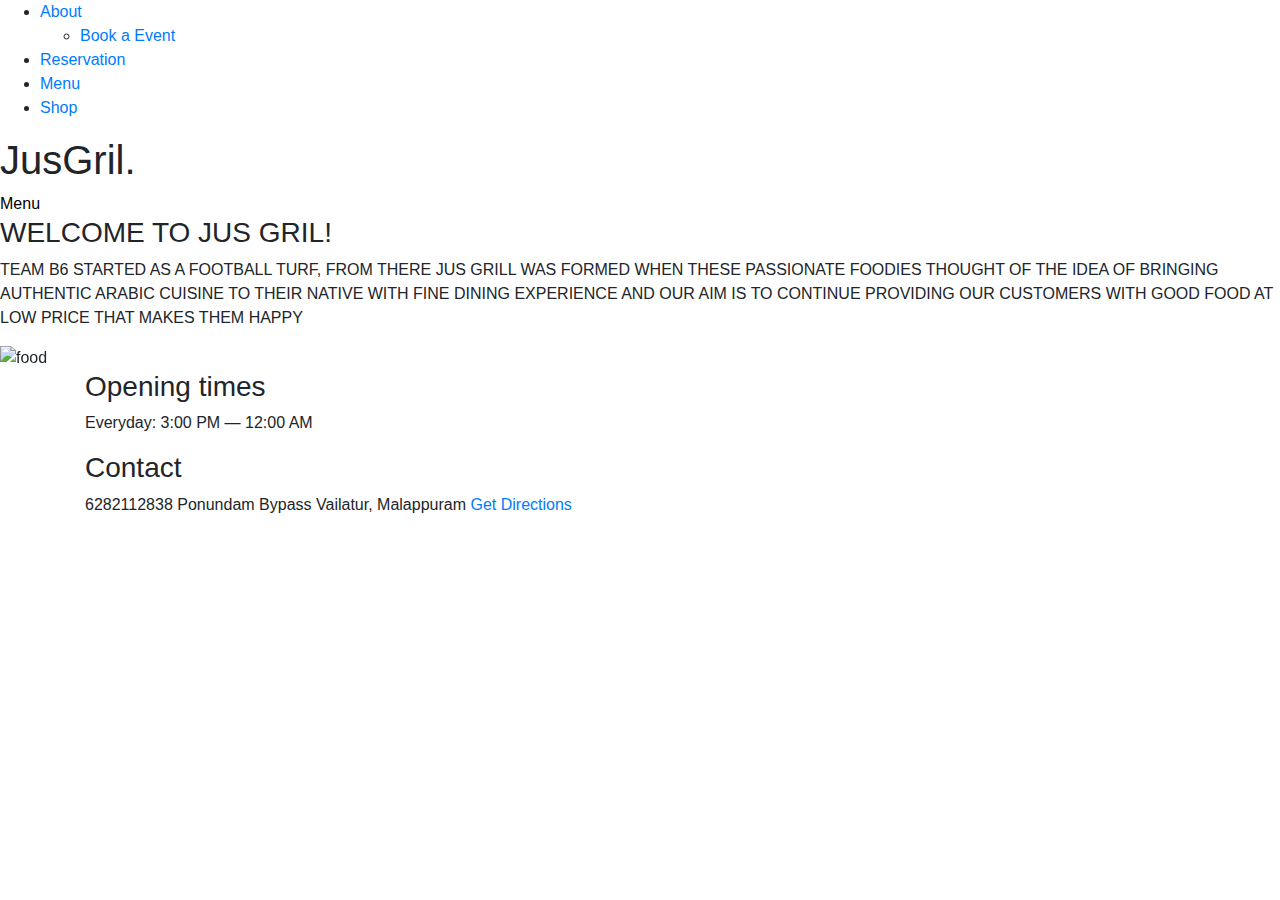
==== index.html @ 69df44dc "undone html" ====
<!DOCTYPE html>
<html lang="en">
<head>
    <!-- Required meta tags -->
    <meta charset="utf-8">
    <meta name="viewport" content="width=device-width, initial-scale=1, shrink-to-fit=no">

    <!-- Favicon -->
    <link rel="icon" href="icon.png" type="image/png">

    <!-- Bootstrap CSS -->
    <link rel="stylesheet" href="https://stackpath.bootstrapcdn.com/bootstrap/4.3.1/css/bootstrap.min.css" integrity="sha384-ggOyR0iXCbMQv3Xipma34MD+dH/1fQ784/j6cY/iJTQUOhcWr7x9JvoRxT2MZw1T" crossorigin="anonymous">

    <style>
        .link-to-book {
            color: black; /* Set text color to black */
            background-color: white; /* Set background color to white */
            /* You can also add additional styles as needed */
        }
    </style>

    <title>Jus Gril Restro</title>
</head>
  <body>
    
   
  <nav>
    <ul class="nav-flex-row">
      <li class="nav-item">
        <a href="#about">About</a>
      </li>
    <ul class="nav-flex-row">
        <li class="nav-item">
            <a href="tel:6282112838">Book a Event</a>
        </li>
    </ul>
      <li class="nav-item">
        <a href="#reservation">Reservation</a>
      </li>
      <li class="nav-item">
        <a href="javascript:void(0);" onclick="toggleMenu()">Menu</a>
      </li>

      <li class="nav-item">
        <a href="#shop">Shop</a>
      </li>
    </ul>
  </nav>

  <section class="section-intro">
    <header>
      <h1>JusGril.</h1>
   </header>
    <div class="link-to-book-wrapper">
      <a class="link-to-book" href="https://dnshkkl.github.io/menu/">Menu</a>
    </div>
  </section>
  <section class="about-section">
    <article>
      <h3>
         WELCOME TO JUS GRIL!
      </h3>
      <p>
        
TEAM B6 STARTED AS A FOOTBALL TURF, FROM THERE JUS GRILL
WAS FORMED WHEN THESE PASSIONATE FOODIES THOUGHT OF
THE IDEA OF BRINGING AUTHENTIC ARABIC CUISINE TO THEIR
NATIVE WITH FINE DINING EXPERIENCE AND OUR AIM IS TO
CONTINUE PROVIDING OUR CUSTOMERS WITH GOOD FOOD AT LOW
PRICE THAT MAKES THEM HAPPY
      </p>
    </article>
  </section>
<section id="menu-section" style="display: none;">
    <!-- Add your menu images here -->
    <img src="menu-01.png" alt="Menu 1">
    <img src="menu-02.png" alt="Menu 2">
    <!-- Add more menu images as needed -->
    <img src="menu-03.png" alt="Menu 3">
    <img src="menu-04.png" alt="Menu 4">
    <img src="menu-05.png" alt="Menu 5">
    <img src="menu-06.png" alt="Menu 6">
</section>

  <div id="carouselExampleControls" class="carousel slide" data-ride="carousel">
    <div class="carousel-inner">
      <div class="carousel-item active">
        <img src="1st.jpg" class="d-block w-100" alt="food">

      </div>
      <div class="carousel-item">
        <img src="2nd.jpg" class="d-block w-100" alt="food">

      </div>
      <div class="carousel-item">
        <img src="3rd.jpg" class="d-block w-100" alt="food">
      </div>
    </div>
    <a class="carousel-control-prev" href="#carouselExampleControls" role="button" data-slide="prev">
      <span class="carousel-control-prev-icon" aria-hidden="true"></span>
      <span class="sr-only">Previous</span>
    </a>
    <a class="carousel-control-next" href="#carouselExampleControls" role="button" data-slide="next">
      <span class="carousel-control-next-icon" aria-hidden="true"></span>
      <span class="sr-only">Next</span>
    </a>
  </div>

  <div class="container">
    <div class="row-flex">
     <!-- <div class="flex-column-form">
        <h3>
          Make a Event booking
        </h3>
      <form class="media-centered">
          <div class="form-group">
            <p>
              Please leave your number we will call to make a reservation
            </p>
            <input type="name" class="form-control" id="exampleInputName1" aria-describedby="nameHelp" placeholder="Enter your name">
          </div>
          <div class="form-group">
            <input type="number" class="form-control" id="exampleInputphoneNumber1" placeholder="Enter your phone number">
          </div>
          <button type="submit" class="btn btn-primary">Submit</button>
      </form>
      </div> -->
      <div class="opening-time">
        <h3>
          Opening times
        </h3>
        <p>
         <span>Everyday: 3:00 PM — 12:00 AM</span> 
        </p>
      </div>
      <div class="contact-adress">
        <h3>
          Contact
        </h3>
        <p>
          <span>6282112838</span>
          <span>Ponundam Bypass</span>
          <span>Vailatur, Malappuram</span>
           <span><a href="https://maps.app.goo.gl/cKmNsCX65jAYnc9n7?g_st=ic1">Get Directions</a></span>
        </p>
      </div>
    </div>
    </div>



  <!-- Optional JavaScript -->
  <!-- jQuery first, then Popper.js, then Bootstrap JS -->
  
  <script src="https://code.jquery.com/jquery-3.3.1.slim.min.js" integrity="sha384-q8i/X+965DzO0rT7abK41JStQIAqVgRVzpbzo5smXKp4YfRvH+8abtTE1Pi6jizo" crossorigin="anonymous"></script>
  <script src="https://cdnjs.cloudflare.com/ajax/libs/popper.js/1.14.7/umd/popper.min.js" integrity="sha384-UO2eT0CpHqdSJQ6hJty5KVphtPhzWj9WO1clHTMGa3JDZwrnQq4sF86dIHNDz0W1" crossorigin="anonymous"></script>
  <script src="https://stackpath.bootstrapcdn.com/bootstrap/4.3.1/js/bootstrap.min.js" integrity="sha384-JjSmVgyd0p3pXB1rRibZUAYoIIy6OrQ6VrjIEaFf/nJGzIxFDsf4x0xIM+B07jRM" crossorigin="anonymous"></script>
 
  </body>
  
</html>
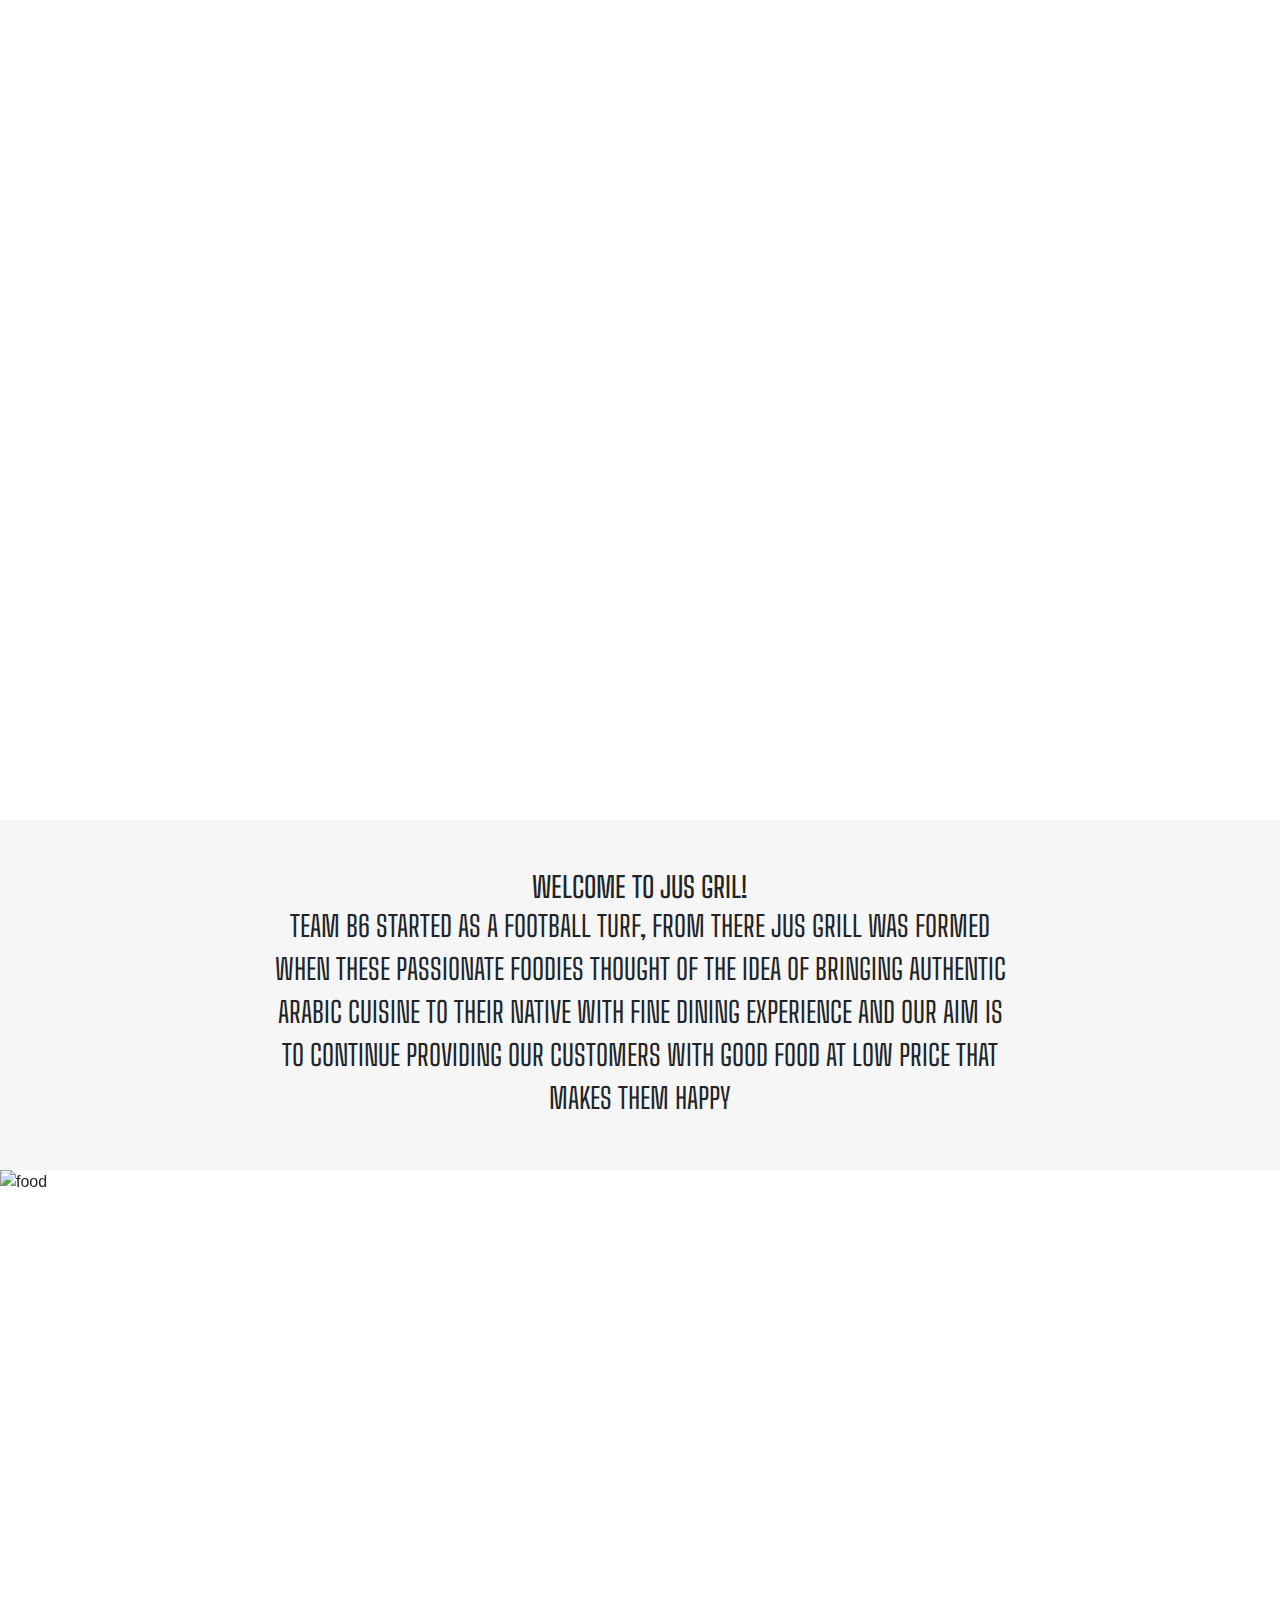
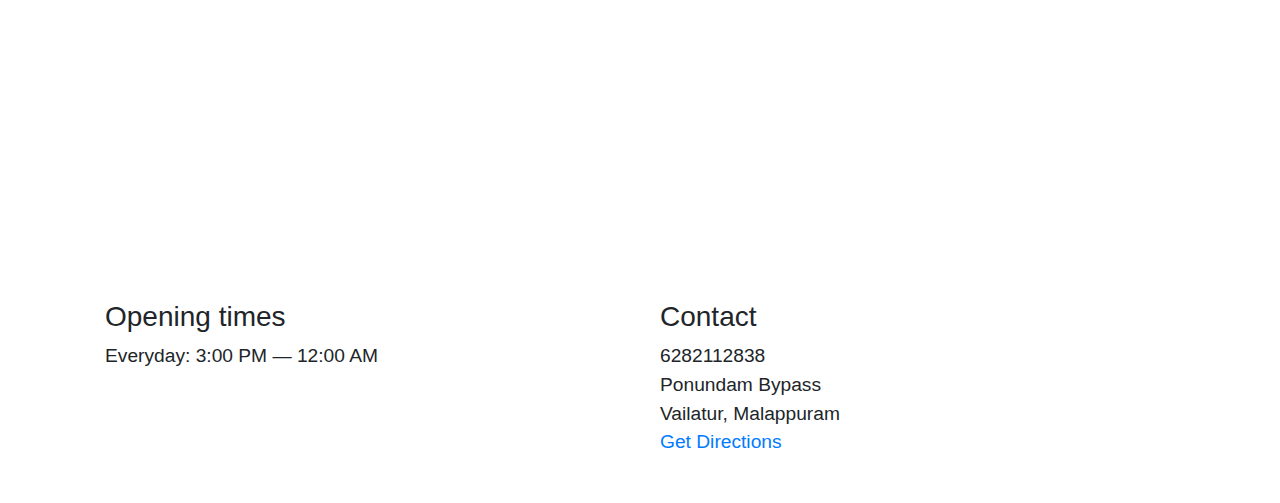
==== commit ad99aefa: "last added again" ====
--- a/index.html
+++ b/index.html
@@ -5,49 +5,29 @@
     <meta charset="utf-8">
     <meta name="viewport" content="width=device-width, initial-scale=1, shrink-to-fit=no">
 
-    <!-- Favicon -->
-    <link rel="icon" href="icon.png" type="image/png">
-
+    <link rel="stylesheet" href="index.css">
     <!-- Bootstrap CSS -->
     <link rel="stylesheet" href="https://stackpath.bootstrapcdn.com/bootstrap/4.3.1/css/bootstrap.min.css" integrity="sha384-ggOyR0iXCbMQv3Xipma34MD+dH/1fQ784/j6cY/iJTQUOhcWr7x9JvoRxT2MZw1T" crossorigin="anonymous">
 
-    <style>
-        .link-to-book {
-            color: black; /* Set text color to black */
-            background-color: white; /* Set background color to white */
-            /* You can also add additional styles as needed */
-        }
-    </style>
-
     <title>Jus Gril Restro</title>
 </head>
-  <body>
+<body>
     
-   
-  <nav>
-    <ul class="nav-flex-row">
-      <li class="nav-item">
-        <a href="#about">About</a>
-      </li>
+<nav>
     <ul class="nav-flex-row">
         <li class="nav-item">
-            <a href="tel:6282112838">Book a Event</a>
+            <a href="#about" onclick="changeHeaderContent('about')">About</a>
+        </li>
+        <li class="nav-item">
+            <a href="#reservation" onclick="changeHeaderContent('reservation')">Reservation</a>
+        </li>
+        <li class="nav-item">
+            <a href="javascript:void(0);" onclick="toggleMenu()">Menu</a>
         </li>
     </ul>
-      <li class="nav-item">
-        <a href="#reservation">Reservation</a>
-      </li>
-      <li class="nav-item">
-        <a href="javascript:void(0);" onclick="toggleMenu()">Menu</a>
-      </li>
+</nav>
 
-      <li class="nav-item">
-        <a href="#shop">Shop</a>
-      </li>
-    </ul>
-  </nav>
-
-  <section class="section-intro">
+ <section class="section-intro">
     <header>
       <h1>JusGril.</h1>
    </header>
@@ -55,22 +35,23 @@
       <a class="link-to-book" href="https://dnshkkl.github.io/menu/">Menu</a>
     </div>
   </section>
-  <section class="about-section">
+
+<section class="about-section">
     <article>
-      <h3>
-         WELCOME TO JUS GRIL!
-      </h3>
-      <p>
-        
-TEAM B6 STARTED AS A FOOTBALL TURF, FROM THERE JUS GRILL
-WAS FORMED WHEN THESE PASSIONATE FOODIES THOUGHT OF
-THE IDEA OF BRINGING AUTHENTIC ARABIC CUISINE TO THEIR
-NATIVE WITH FINE DINING EXPERIENCE AND OUR AIM IS TO
-CONTINUE PROVIDING OUR CUSTOMERS WITH GOOD FOOD AT LOW
-PRICE THAT MAKES THEM HAPPY
-      </p>
+        <h3>
+            WELCOME TO JUS GRIL!
+        </h3>
+        <p>
+            TEAM B6 STARTED AS A FOOTBALL TURF, FROM THERE JUS GRILL
+            WAS FORMED WHEN THESE PASSIONATE FOODIES THOUGHT OF
+            THE IDEA OF BRINGING AUTHENTIC ARABIC CUISINE TO THEIR
+            NATIVE WITH FINE DINING EXPERIENCE AND OUR AIM IS TO
+            CONTINUE PROVIDING OUR CUSTOMERS WITH GOOD FOOD AT LOW
+            PRICE THAT MAKES THEM HAPPY
+        </p>
     </article>
-  </section>
+</section>
+
 <section id="menu-section" style="display: none;">
     <!-- Add your menu images here -->
     <img src="menu-01.png" alt="Menu 1">
@@ -82,80 +63,81 @@
     <img src="menu-06.png" alt="Menu 6">
 </section>
 
-  <div id="carouselExampleControls" class="carousel slide" data-ride="carousel">
+<div id="carouselExampleControls" class="carousel slide" data-ride="carousel">
     <div class="carousel-inner">
-      <div class="carousel-item active">
-        <img src="1st.jpg" class="d-block w-100" alt="food">
-
-      </div>
-      <div class="carousel-item">
-        <img src="2nd.jpg" class="d-block w-100" alt="food">
-
-      </div>
-      <div class="carousel-item">
-        <img src="3rd.jpg" class="d-block w-100" alt="food">
-      </div>
+        <div class="carousel-item active">
+            <img src="1st.jpg" class="d-block w-100" alt="food">
+        </div>
+        <div class="carousel-item">
+            <img src="2nd.jpg" class="d-block w-100" alt="food">
+        </div>
+        <div class="carousel-item">
+            <img src="3rd.jpg" class="d-block w-100" alt="food">
+        </div>
     </div>
     <a class="carousel-control-prev" href="#carouselExampleControls" role="button" data-slide="prev">
-      <span class="carousel-control-prev-icon" aria-hidden="true"></span>
-      <span class="sr-only">Previous</span>
+        <span class="carousel-control-prev-icon" aria-hidden="true"></span>
+        <span class="sr-only">Previous</span>
     </a>
     <a class="carousel-control-next" href="#carouselExampleControls" role="button" data-slide="next">
-      <span class="carousel-control-next-icon" aria-hidden="true"></span>
-      <span class="sr-only">Next</span>
+        <span class="carousel-control-next-icon" aria-hidden="true"></span>
+        <span class="sr-only">Next</span>
     </a>
-  </div>
+</div>
 
-  <div class="container">
+<div class="container">
     <div class="row-flex">
-     <!-- <div class="flex-column-form">
-        <h3>
-          Make a Event booking
-        </h3>
-      <form class="media-centered">
-          <div class="form-group">
+        <div class="opening-time">
+            <h3>
+                Opening times
+            </h3>
             <p>
-              Please leave your number we will call to make a reservation
+                <span>Everyday: 3:00 PM — 12:00 AM</span> 
             </p>
-            <input type="name" class="form-control" id="exampleInputName1" aria-describedby="nameHelp" placeholder="Enter your name">
-          </div>
-          <div class="form-group">
-            <input type="number" class="form-control" id="exampleInputphoneNumber1" placeholder="Enter your phone number">
-          </div>
-          <button type="submit" class="btn btn-primary">Submit</button>
-      </form>
-      </div> -->
-      <div class="opening-time">
-        <h3>
-          Opening times
-        </h3>
-        <p>
-         <span>Everyday: 3:00 PM — 12:00 AM</span> 
-        </p>
-      </div>
-      <div class="contact-adress">
-        <h3>
-          Contact
-        </h3>
-        <p>
-          <span>6282112838</span>
-          <span>Ponundam Bypass</span>
-          <span>Vailatur, Malappuram</span>
-           <span><a href="https://maps.app.goo.gl/cKmNsCX65jAYnc9n7?g_st=ic1">Get Directions</a></span>
-        </p>
-      </div>
+        </div>
+        <div class="contact-adress">
+            <h3>
+                Contact
+            </h3>
+            <p>
+                <span>6282112838</span>
+                <span>Ponundam Bypass</span>
+                <span>Vailatur, Malappuram</span>
+                <span><a href="https://maps.app.goo.gl/cKmNsCX65jAYnc9n7?g_st=ic1">Get Directions</a></span>
+            </p>
+        </div>
     </div>
-    </div>
+</div>
 
+<!-- Optional JavaScript -->
+<!-- jQuery first, then Popper.js, then Bootstrap JS -->
+  
+<script src="https://code.jquery.com/jquery-3.3.1.slim.min.js" integrity="sha384-q8i/X+965DzO0rT7abK41JStQIAqVgRVzpbzo5smXKp4YfRvH+8abtTE1Pi6jizo" crossorigin="anonymous"></script>
+<script src="https://cdnjs.cloudflare.com/ajax/libs/popper.js/1.14.7/umd/popper.min.js" integrity="sha384-UO2eT0CpHqdSJQ6hJty5KVphtPhzWj9WO1clHTMGa3JDZwrnQq4sF86dIHNDz0W1" crossorigin="anonymous"></script>
+<script src="https://stackpath.bootstrapcdn.com/bootstrap/4.3.1/js/bootstrap.min.js" integrity="sha384-JjSmVgyd0p3pXB1rRibZUAYoIIy6OrQ6VrjIEaFf/nJGzIxFDsf4x0xIM+B07jRM" crossorigin="anonymous"></script>
 
+<!-- Your custom JavaScript -->
+<script>
+    function toggleMenu() {
+        var menuSection = document.getElementById("menu-section");
+        if (menuSection.style.display === "none") {
+            menuSection.style.display = "block";
+        } else {
+            menuSection.style.display = "none";
+        }
+    }
+</script>
 
-  <!-- Optional JavaScript -->
-  <!-- jQuery first, then Popper.js, then Bootstrap JS -->
-  
-  <script src="https://code.jquery.com/jquery-3.3.1.slim.min.js" integrity="sha384-q8i/X+965DzO0rT7abK41JStQIAqVgRVzpbzo5smXKp4YfRvH+8abtTE1Pi6jizo" crossorigin="anonymous"></script>
-  <script src="https://cdnjs.cloudflare.com/ajax/libs/popper.js/1.14.7/umd/popper.min.js" integrity="sha384-UO2eT0CpHqdSJQ6hJty5KVphtPhzWj9WO1clHTMGa3JDZwrnQq4sF86dIHNDz0W1" crossorigin="anonymous"></script>
-  <script src="https://stackpath.bootstrapcdn.com/bootstrap/4.3.1/js/bootstrap.min.js" integrity="sha384-JjSmVgyd0p3pXB1rRibZUAYoIIy6OrQ6VrjIEaFf/nJGzIxFDsf4x0xIM+B07jRM" crossorigin="anonymous"></script>
- 
-  </body>
-  
-</html> 
+<script>
+    function changeHeaderContent(link) {
+        var headerContent = document.getElementById('header-content');
+
+        if (link === 'about') {
+            headerContent.textContent = "Welcome to Jus Gril!";
+        } else if (link === 'reservation') {
+            headerContent.textContent = "Contact: 6282112838";
+        }
+    }
+</script>
+</body>
+</html>
--- a/index.css
+++ b/index.css
@@ -0,0 +1,198 @@
+@import url('https://fonts.googleapis.com/css?family=Big+Shoulders+Text:100,300,400,500,600,700,800,900&display=swap');
+
+/* font-family: 'Big Shoulders Text', cursive; */
+
+.nav-flex-row {
+    display: flex;
+    flex-direction: row;
+    justify-content: center;
+    position: absolute;
+    z-index: 100;
+    left: 0;
+    width: 100%;
+    padding: 0;
+}
+
+.nav-flex-row li {
+    text-decoration: none;
+    list-style-type: none;
+    padding: 20px 15px;
+}
+
+.nav-flex-row li a {
+    font-family: 'Big Shoulders Text', cursive;
+    color: #ffffff;
+    font-size: 1.5em;
+    text-transform: uppercase;
+    font-weight: 300;
+}
+
+.section-intro {
+    height: 820px;
+    background-image: url(img/petr-sevcovic-qE1jxYXiwOA-unsplash.jpg);
+    background-size: cover;
+    display: flex;
+    flex-direction: column;
+    justify-content: center;
+    align-items: center;
+}
+
+.section-intro h1 {
+    text-align: center;
+    color: #ffffff;
+    font-size: 4em;
+    font-weight: 700;
+}
+
+.section-intro header {
+    display: flex;
+    flex: 4;
+    flex-direction: row;
+    justify-content: center;
+    align-items: center;
+}
+
+.link-to-book-wrapper {
+    flex: 1;
+}
+
+.about-section {
+    display: flex;
+    align-items: center;
+    background-color: #f3f3f3c0;
+    padding: 50px 30px;
+}
+
+.link-to-book {
+    color: #ffffff;
+    display: block;
+    border: 2px solid #ffffff;
+    padding: 5px 10px;
+}
+
+a.link-to-book:hover {
+    background-color: #ffffff;
+    color: #95999e;
+    text-decoration: none;
+}
+
+.about-section p,
+.about-section h3 {
+    text-align: center;
+    width: 60%;
+    margin: auto;
+    font-family: 'Big Shoulders Text', cursive;
+    font-size: 1.8em;
+    text-transform: uppercase;
+}
+
+.carousel-inner {
+    height: 700px;
+}
+
+.row-flex {
+    display: flex;
+    flex-direction: row;
+}
+
+.flex-column-form {
+    display: flex;
+    flex-direction: column;
+    flex: 1;
+    margin: 30px 20px;
+}
+
+.btn.btn-primary {
+    font-family: 'Big Shoulders Text', cursive;
+    color: #ffffff;
+    background-color: #95999e;
+    text-transform: uppercase;
+    font-size: 16px;
+    padding: 5px 10px;
+    letter-spacing: 2px;
+    border: 0;
+}
+
+.btn.btn-primary:hover {
+    background-color: #747474;
+}
+.opening-time,
+.contact-adress {
+    flex: 1;
+    margin: 30px 20px;
+    font-size: 1.2em;
+}
+
+.form-group p {
+    font-size: 1.2em;
+}
+
+.opening-time p span,
+.contact-adress p span {
+    display: block;
+}
+
+@media (min-width:577px) and (max-width: 800px) {
+
+    .section-intro {
+        height: 500px;
+    }
+
+    .about-section p,
+    .about-section h3 {
+        font-size: 20px;
+    }
+
+    .carousel-inner {
+        height: auto;
+    }
+
+    .row-flex {
+        display: flex;
+        flex-direction: column;
+    }
+}
+
+@media screen and (max-width: 576px) {
+    .section-intro {
+        height: 300px;
+    }
+
+    .about-section {
+        padding: 30px;
+    }
+
+    .section-intro h1 {
+        font-size: 2em;
+    }
+
+    .about-section p,
+    .about-section h3 {
+        font-size: 15px;
+    }
+
+    .carousel-inner {
+        height: auto;
+    }
+
+    .row-flex {
+        display: flex;
+        flex-direction: column;
+    }
+
+    .row-flex h3 {
+        font-size: 25px;
+        text-align: center;
+    }
+
+    .form-group p {
+        font-size: 15px;
+    }
+
+    .opening-time p span,
+    .contact-adress p span {
+        font-size: 15px;
+        text-align: center;
+    }
+
+}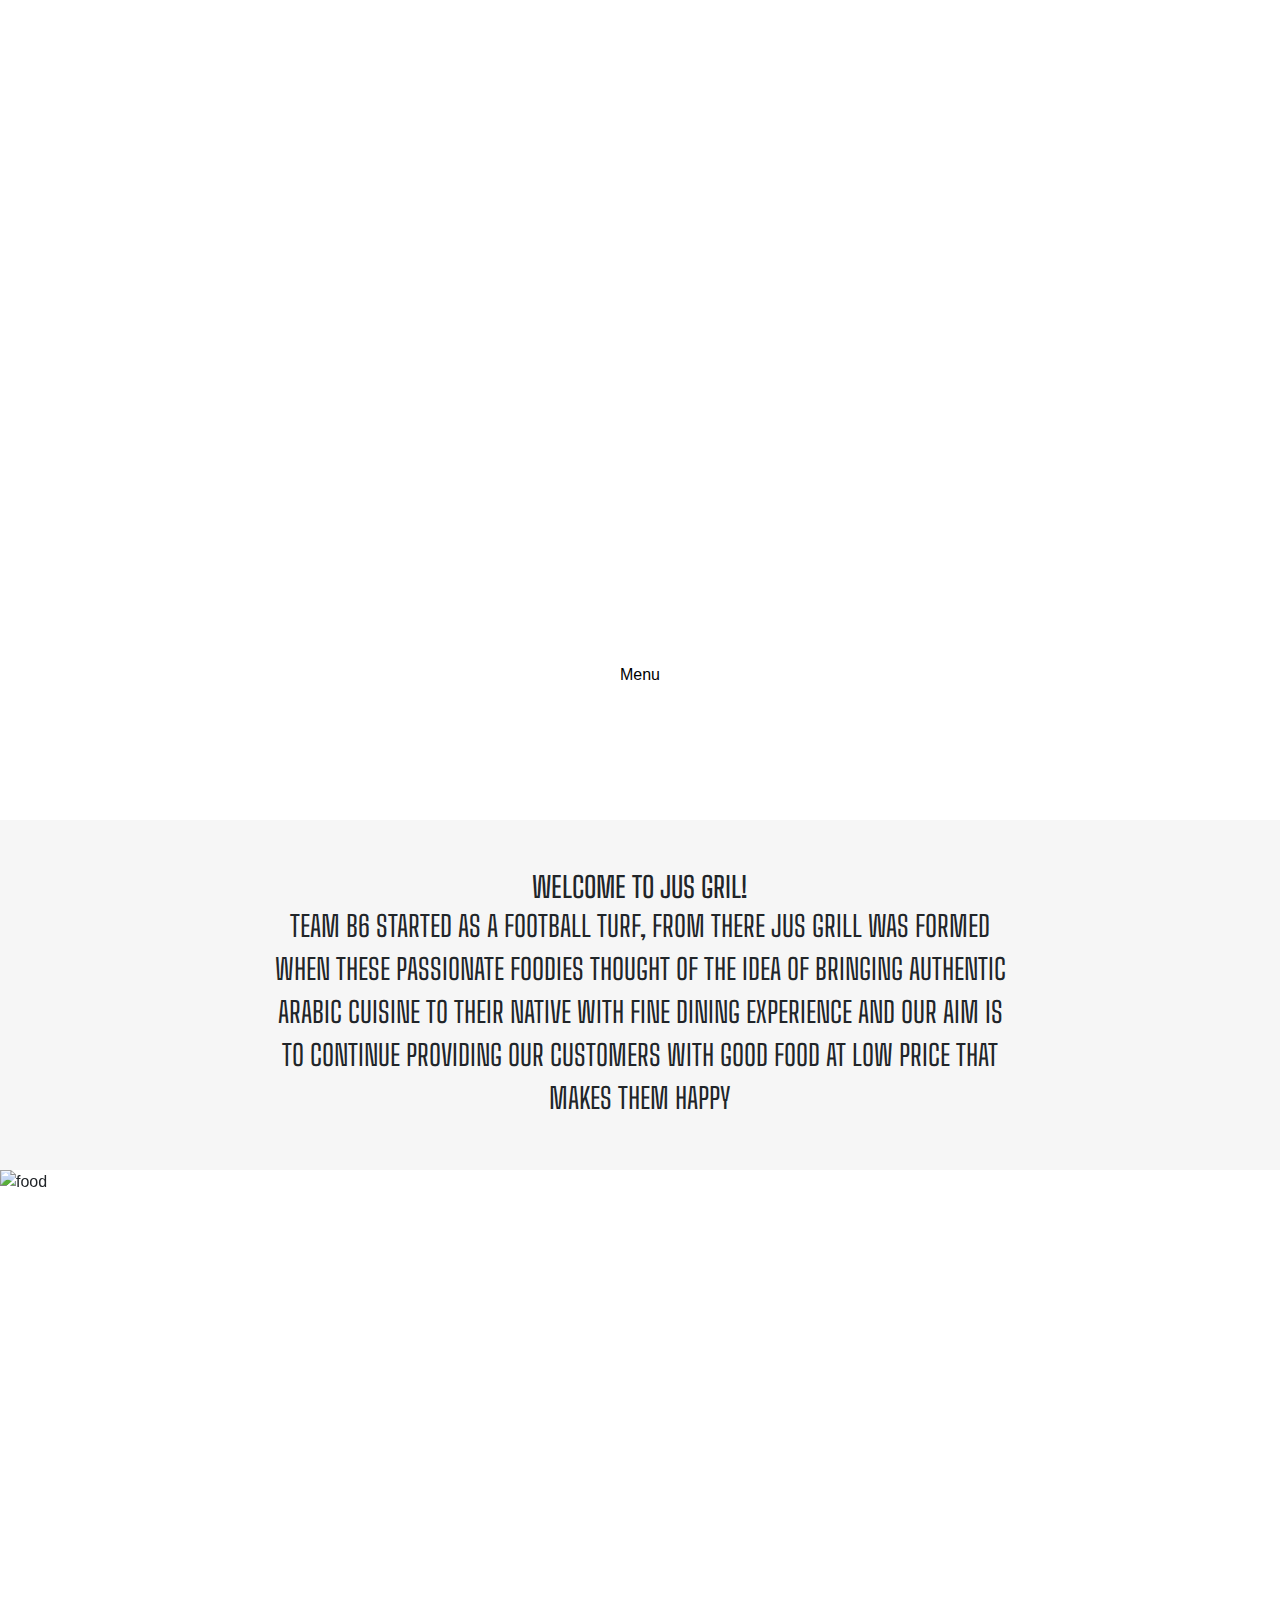
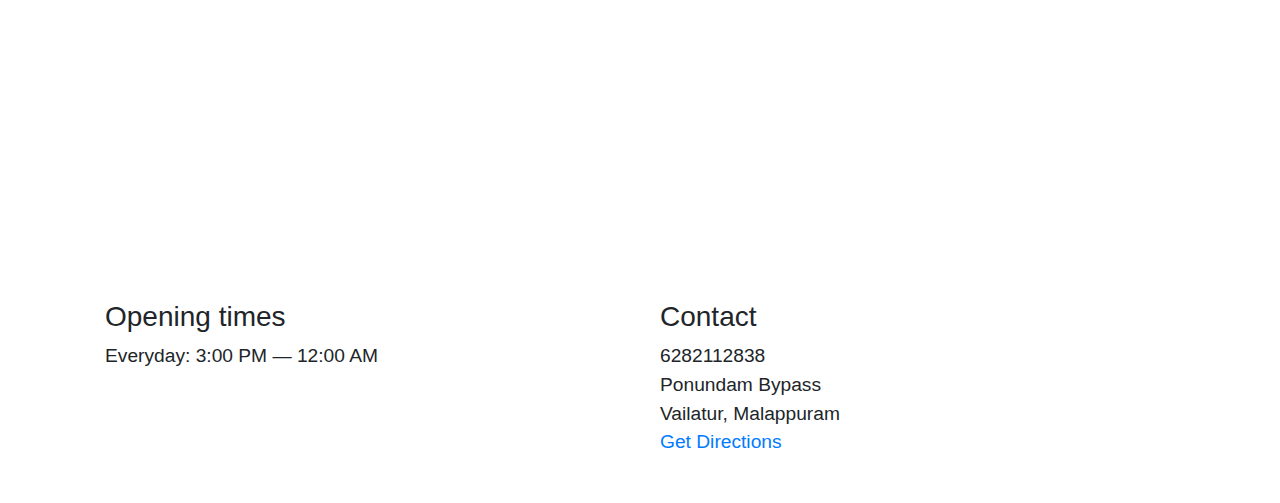
==== commit 6f93a630: "Update index.html" ====
--- a/index.html
+++ b/index.html
@@ -15,15 +15,10 @@
     
 <nav>
     <ul class="nav-flex-row">
+       
         <li class="nav-item">
-            <a href="#about" onclick="changeHeaderContent('about')">About</a>
-        </li>
-        <li class="nav-item">
-            <a href="#reservation" onclick="changeHeaderContent('reservation')">Reservation</a>
-        </li>
-        <li class="nav-item">
-            <a href="javascript:void(0);" onclick="toggleMenu()">Menu</a>
-        </li>
+            <a href="tel:6282112838">Book a Event</a>
+       
     </ul>
 </nav>
 
@@ -32,9 +27,16 @@
       <h1>JusGril.</h1>
    </header>
     <div class="link-to-book-wrapper">
-      <a class="link-to-book" href="https://dnshkkl.github.io/menu/">Menu</a>
+      <a class="link-to-book" href="https://danishkurukkoli.github.io/menu/">Menu</a>
     </div>
   </section>
+    <style>
+        .link-to-book {
+            color: black; /* Set text color to black */
+            background-color: white; /* Set background color to white */
+            /* You can also add additional styles as needed */
+        }
+    </style>
 
 <section class="about-section">
     <article>
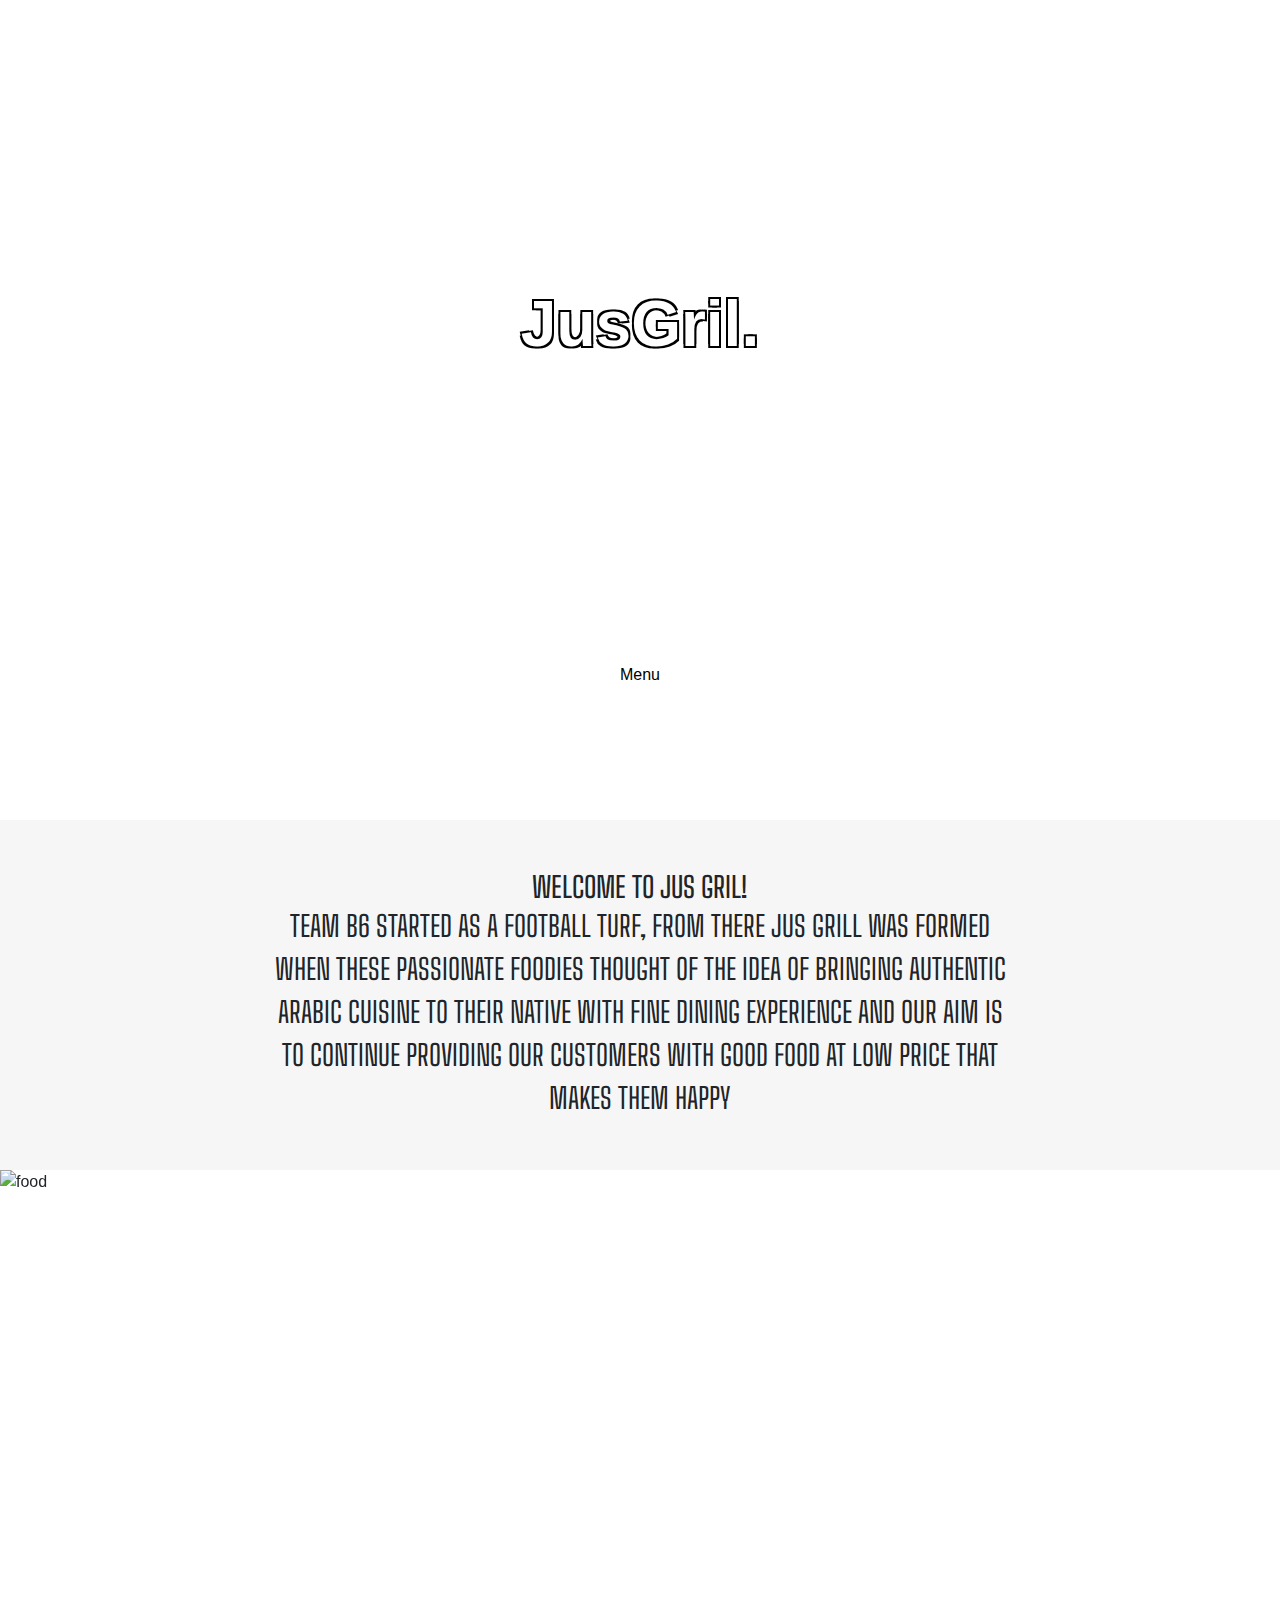
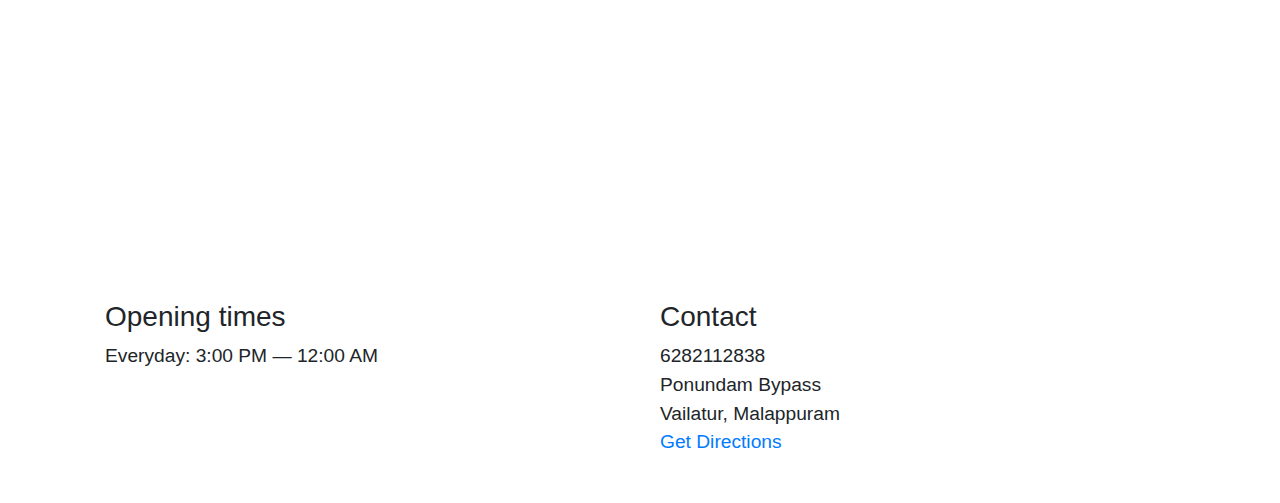
==== commit 9d9e8b99: "outline" ====
--- a/index.html
+++ b/index.html
@@ -10,6 +10,7 @@
     <link rel="stylesheet" href="https://stackpath.bootstrapcdn.com/bootstrap/4.3.1/css/bootstrap.min.css" integrity="sha384-ggOyR0iXCbMQv3Xipma34MD+dH/1fQ784/j6cY/iJTQUOhcWr7x9JvoRxT2MZw1T" crossorigin="anonymous">
 
     <title>Jus Gril Restro</title>
+   
 </head>
 <body>
     
@@ -25,6 +26,11 @@
  <section class="section-intro">
     <header>
       <h1>JusGril.</h1>
+         <style>
+        h1 {
+            text-shadow: 2px 2px 0 black, -2px -2px 0 black, 2px -2px 0 black, -2px 2px 0 black;
+        }
+    </style>
    </header>
     <div class="link-to-book-wrapper">
       <a class="link-to-book" href="https://danishkurukkoli.github.io/menu/">Menu</a>
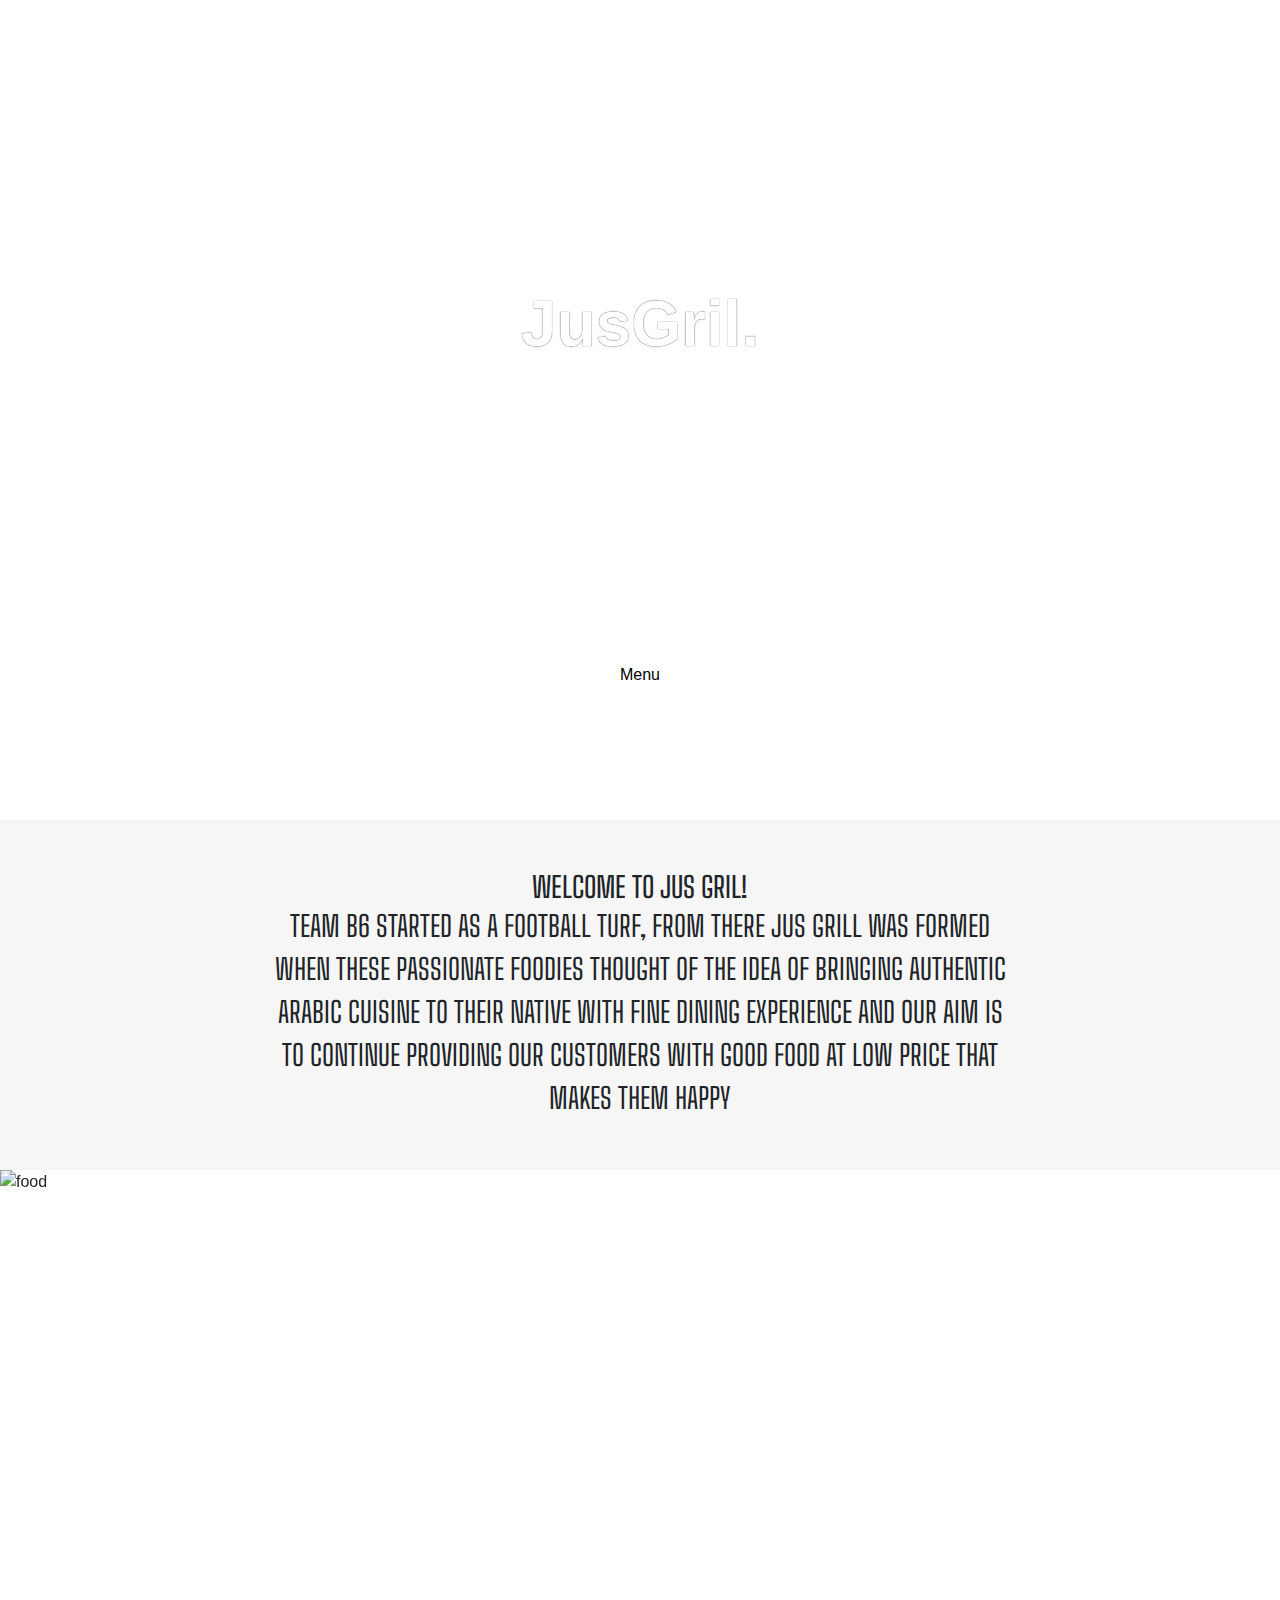
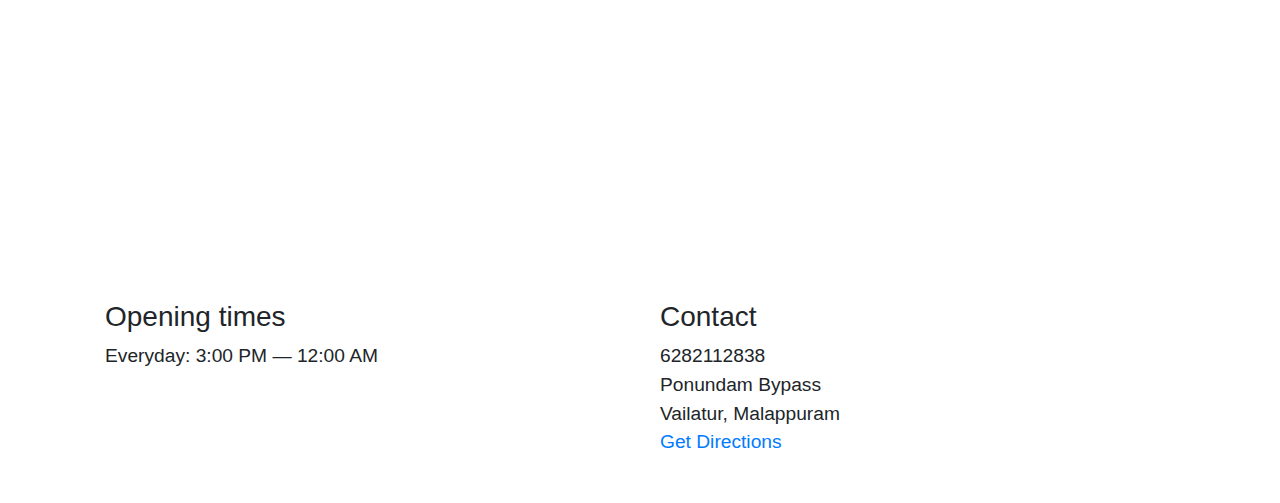
==== commit 3bda15be: "text-shadow: 0 0 1px black;" ====
--- a/index.html
+++ b/index.html
@@ -28,7 +28,7 @@
       <h1>JusGril.</h1>
          <style>
         h1 {
-            text-shadow: 2px 2px 0 black, -2px -2px 0 black, 2px -2px 0 black, -2px 2px 0 black;
+            text-shadow: 0 0 1px black;
         }
     </style>
    </header>
